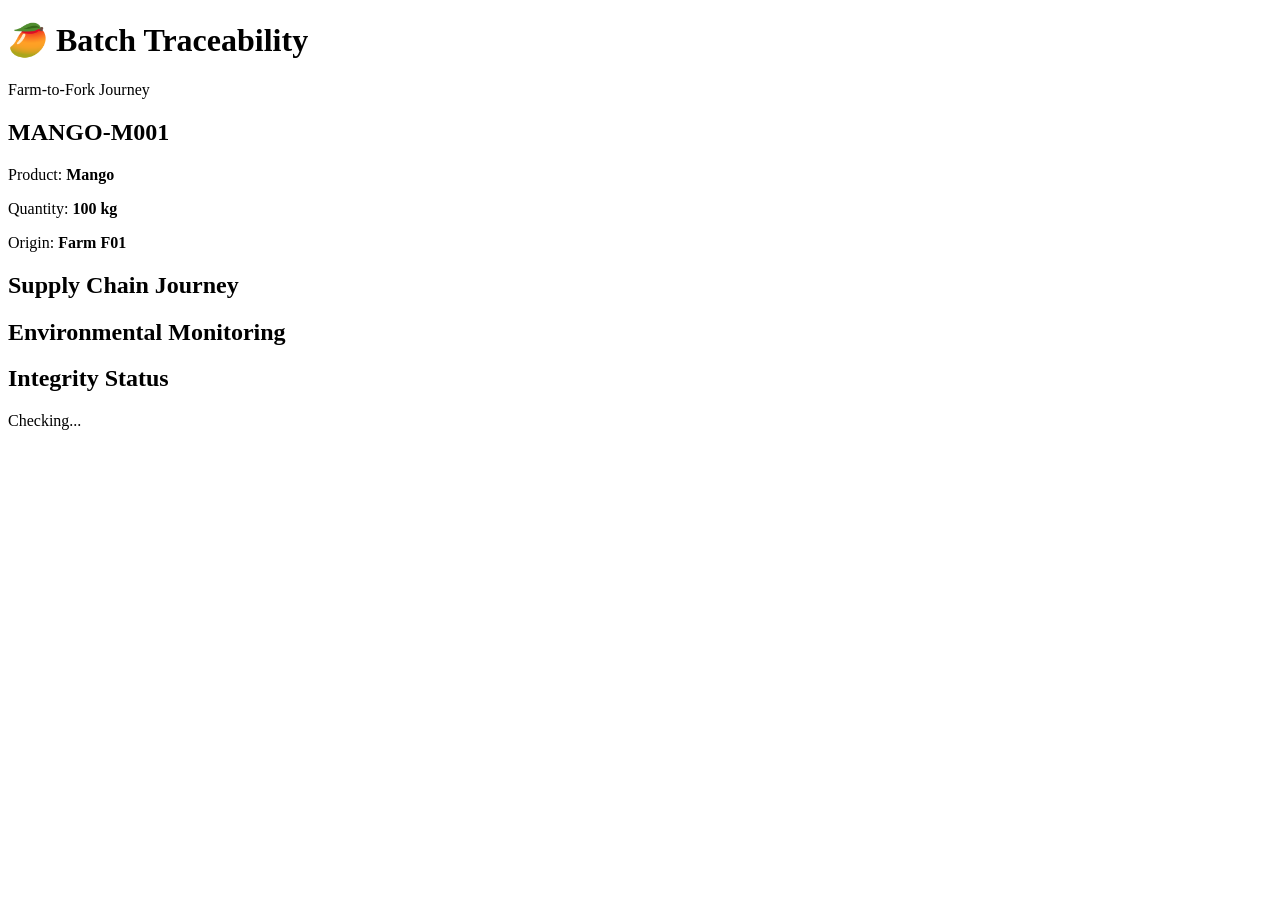
==== templates/trace.html @ 6886226d "templates/trace.html" ====
<!DOCTYPE html>
<html lang="en">

<head>

    <meta charset="UTF-8">

    <meta name="viewport"
          content="width=device-width, initial-scale=1.0">

    <title>Batch Traceability</title>

    <link rel="stylesheet"
          href="{{ url_for('static', filename='style.css') }}">

</head>

<body>

<div class="container trace-page">

    <header>

        <h1>🥭 Batch Traceability</h1>

        <p>
            Farm-to-Fork Journey
        </p>

    </header>


    <section class="batch-card">

        <h2>MANGO-M001</h2>

        <p>
            Product: <strong>Mango</strong>
        </p>

        <p>
            Quantity: <strong>100 kg</strong>
        </p>

        <p>
            Origin: <strong>Farm F01</strong>
        </p>

    </section>


    <section class="trace-card">

        <h2>Supply Chain Journey</h2>

        <div id="traceJourney"
             class="journey">

        </div>

    </section>


    <section class="trace-card">

        <h2>Environmental Monitoring</h2>

        <div id="traceReadings">

        </div>

    </section>


    <section class="trace-card">

        <h2>Integrity Status</h2>

        <div id="traceIntegrity"
             class="verified">

            Checking...

        </div>

    </section>

</div>


<script>

async function loadTrace() {

    const response =
        await fetch("/data");

    const data =
        await response.json();


    const journey =
        document.getElementById(
            "traceJourney"
        );


    data.stages.forEach(
        (stage, index) => {

            const item =
                document.createElement(
                    "div"
                );

            item.className =
                "journey-stage";


            if (stage.time) {

                item.classList.add(
                    "completed"
                );

            }


            item.innerHTML = `

                <div class="stage-icon">
                    ${stage.icon}
                </div>

                <strong>
                    ${stage.name}
                </strong>

                <small>
                    ${stage.location}
                </small>

                <small>
                    ${
                        stage.time ||
                        "Pending"
                    }
                </small>

            `;


            journey.appendChild(
                item
            );


            if (
                index <
                data.stages.length - 1
            ) {

                const arrow =
                    document.createElement(
                        "div"
                    );

                arrow.className =
                    "journey-arrow";

                arrow.innerText =
                    "→";

                journey.appendChild(
                    arrow
                );

            }

        }
    );


    const readings =
        document.getElementById(
            "traceReadings"
        );


    if (data.readings.length === 0) {

        readings.innerHTML =
            "<p>No sensor records available.</p>";

    }
    else {

        data.readings
            .slice()
            .reverse()
            .forEach(
                reading => {

                    const card =
                        document.createElement(
                            "div"
                        );

                    card.className =
                        "trace-reading";


                    card.innerHTML = `

                        <strong>
                            ${reading.timestamp}
                        </strong>

                        <p>
                            Temperature:
                            ${reading.temperature} °C
                        </p>

                        <p>
                            Humidity:
                            ${reading.humidity} %
                        </p>

                        <p>
                            Ethylene:
                            ${reading.ethylene} ppm
                        </p>

                        <p>
                            Status:
                            ${reading.status}
                        </p>

                    `;


                    readings.appendChild(
                        card
                    );

                }
            );

    }


    const integrity =
        document.getElementById(
            "traceIntegrity"
        );


    const verify =
        await fetch("/verify");

    const result =
        await verify.json();


    if (result.verified) {

        integrity.innerText =
            "✅ Cryptographically Verified — No Tampering Detected.";

    }
    else {

        integrity.innerText =
            "❌ Integrity Verification Failed.";

        integrity.className =
            "tampered";

    }

}


loadTrace();

</script>

</body>

</html>
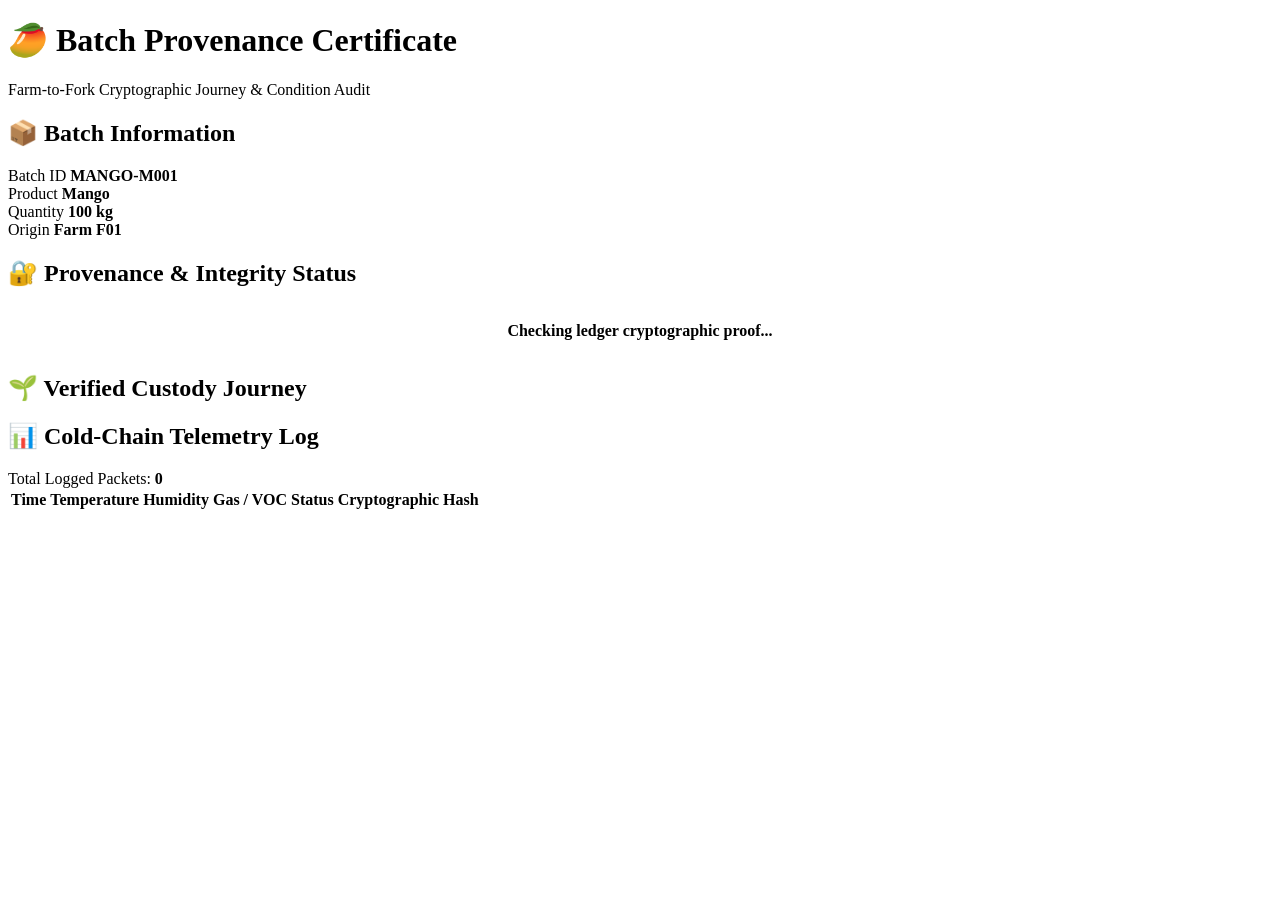
==== commit 2bfa81e5: "Update dashboard and batch trace" ====
--- a/templates/trace.html
+++ b/templates/trace.html
@@ -1,290 +1,210 @@
 <!DOCTYPE html>
 <html lang="en">
-
 <head>
-
     <meta charset="UTF-8">
-
-    <meta name="viewport"
-          content="width=device-width, initial-scale=1.0">
-
-    <title>Batch Traceability</title>
-
-    <link rel="stylesheet"
-          href="{{ url_for('static', filename='style.css') }}">
-
+    <meta name="viewport" content="width=device-width, initial-scale=1.0">
+    <title>Batch Traceability - AgriTrace</title>
+    <link rel="stylesheet" href="{{ url_for('static', filename='style.css') }}">
 </head>
-
 <body>
 
-<div class="container trace-page">
-
+<div class="container">
+
+    <!-- ================================================= -->
+    <!-- HEADER -->
+    <!-- ================================================= -->
     <header>
-
-        <h1>🥭 Batch Traceability</h1>
-
-        <p>
-            Farm-to-Fork Journey
-        </p>
-
+        <h1>🥭 Batch Provenance Certificate</h1>
+        <p>Farm-to-Fork Cryptographic Journey & Condition Audit</p>
     </header>
 
-
+    <!-- ================================================= -->
+    <!-- BATCH INFORMATION -->
+    <!-- ================================================= -->
     <section class="batch-card">
-
-        <h2>MANGO-M001</h2>
-
-        <p>
-            Product: <strong>Mango</strong>
-        </p>
-
-        <p>
-            Quantity: <strong>100 kg</strong>
-        </p>
-
-        <p>
-            Origin: <strong>Farm F01</strong>
-        </p>
-
-    </section>
-
-
+        <h2>📦 Batch Information</h2>
+        <div class="batch-grid">
+            <div>
+                <span>Batch ID</span>
+                <strong id="traceBatchId">MANGO-M001</strong>
+            </div>
+            <div>
+                <span>Product</span>
+                <strong id="traceProduct">Mango</strong>
+            </div>
+            <div>
+                <span>Quantity</span>
+                <strong id="traceQuantity">100 kg</strong>
+            </div>
+            <div>
+                <span>Origin</span>
+                <strong id="traceOrigin">Farm F01</strong>
+            </div>
+        </div>
+    </section>
+
+    <!-- ================================================= -->
+    <!-- DATA INTEGRITY STATUS -->
+    <!-- ================================================= -->
+    <section class="integrity">
+        <h2>🔐 Provenance & Integrity Status</h2>
+        <div id="traceIntegrity" style="padding:15px; border-radius:8px; font-weight:600; text-align:center;">
+            Checking ledger cryptographic proof...
+        </div>
+    </section>
+
+    <!-- ================================================= -->
+    <!-- FARM TO FORK JOURNEY -->
+    <!-- ================================================= -->
     <section class="trace-card">
-
-        <h2>Supply Chain Journey</h2>
-
-        <div id="traceJourney"
-             class="journey">
-
+        <h2>🌱 Verified Custody Journey</h2>
+        <div id="traceJourney" class="journey"></div>
+    </section>
+
+    <!-- ================================================= -->
+    <!-- SENSOR AUDIT RECORDS -->
+    <!-- ================================================= -->
+    <section class="records">
+        <h2>📊 Cold-Chain Telemetry Log</h2>
+        <div class="record-summary">
+            <div>
+                Total Logged Packets:
+                <strong id="traceTotalRecords">0</strong>
+            </div>
         </div>
-
-    </section>
-
-
-    <section class="trace-card">
-
-        <h2>Environmental Monitoring</h2>
-
-        <div id="traceReadings">
-
-        </div>
-
-    </section>
-
-
-    <section class="trace-card">
-
-        <h2>Integrity Status</h2>
-
-        <div id="traceIntegrity"
-             class="verified">
-
-            Checking...
-
-        </div>
-
+        <table>
+            <thead>
+                <tr>
+                    <th>Time</th>
+                    <th>Temperature</th>
+                    <th>Humidity</th>
+                    <th>Gas / VOC</th>
+                    <th>Status</th>
+                    <th>Cryptographic Hash</th>
+                </tr>
+            </thead>
+            <tbody id="traceRecordsTable"></tbody>
+        </table>
     </section>
 
 </div>
 
-
 <script>
-
-async function loadTrace() {
-
-    const response =
-        await fetch("/data");
-
-    const data =
-        await response.json();
-
-
-    const journey =
-        document.getElementById(
-            "traceJourney"
-        );
-
-
-    data.stages.forEach(
-        (stage, index) => {
-
-            const item =
-                document.createElement(
-                    "div"
-                );
-
-            item.className =
-                "journey-stage";
-
-
-            if (stage.time) {
-
-                item.classList.add(
-                    "completed"
-                );
-
-            }
-
-
-            item.innerHTML = `
-
-                <div class="stage-icon">
-                    ${stage.icon}
-                </div>
-
-                <strong>
-                    ${stage.name}
-                </strong>
-
-                <small>
-                    ${stage.location}
-                </small>
-
-                <small>
-                    ${
-                        stage.time ||
-                        "Pending"
-                    }
-                </small>
-
-            `;
-
-
-            journey.appendChild(
-                item
-            );
-
-
-            if (
-                index <
-                data.stages.length - 1
-            ) {
-
-                const arrow =
-                    document.createElement(
-                        "div"
-                    );
-
-                arrow.className =
-                    "journey-arrow";
-
-                arrow.innerText =
-                    "→";
-
-                journey.appendChild(
-                    arrow
-                );
-
-            }
-
-        }
-    );
-
-
-    const readings =
-        document.getElementById(
-            "traceReadings"
-        );
-
-
-    if (data.readings.length === 0) {
-
-        readings.innerHTML =
-            "<p>No sensor records available.</p>";
-
+async function loadTraceData() {
+    try {
+        const response = await fetch("/data");
+        const data = await response.json();
+
+        // 1. Batch Details
+        if (data.batch) {
+            document.getElementById("traceBatchId").innerText = data.batch.id;
+            document.getElementById("traceProduct").innerText = data.batch.product;
+            document.getElementById("traceQuantity").innerText = data.batch.quantity;
+            document.getElementById("traceOrigin").innerText = data.batch.origin;
+        }
+
+        // 2. Journey Milestones
+        renderJourney(data.stages, data.current_stage);
+
+        // 3. Sensor Records Table
+        renderRecords(data.readings);
+
+        // 4. Verify Cryptographic Integrity
+        verifyLedger();
+
+    } catch (err) {
+        console.error("Failed to load trace data:", err);
     }
-    else {
-
-        data.readings
-            .slice()
-            .reverse()
-            .forEach(
-                reading => {
-
-                    const card =
-                        document.createElement(
-                            "div"
-                        );
-
-                    card.className =
-                        "trace-reading";
-
-
-                    card.innerHTML = `
-
-                        <strong>
-                            ${reading.timestamp}
-                        </strong>
-
-                        <p>
-                            Temperature:
-                            ${reading.temperature} °C
-                        </p>
-
-                        <p>
-                            Humidity:
-                            ${reading.humidity} %
-                        </p>
-
-                        <p>
-                            Ethylene:
-                            ${reading.ethylene} ppm
-                        </p>
-
-                        <p>
-                            Status:
-                            ${reading.status}
-                        </p>
-
-                    `;
-
-
-                    readings.appendChild(
-                        card
-                    );
-
-                }
-            );
-
+}
+
+function renderJourney(stages, current) {
+    const container = document.getElementById("traceJourney");
+    container.innerHTML = "";
+
+    stages.forEach((stage, index) => {
+        const item = document.createElement("div");
+        item.className = "journey-stage";
+
+        if (index < current) {
+            item.classList.add("completed");
+        }
+        if (index === current) {
+            item.classList.add("current");
+        }
+
+        item.innerHTML = `
+            <div class="stage-icon">${stage.icon}</div>
+            <strong>${stage.name}</strong>
+            <small>${stage.location}</small>
+            <small>${stage.time ? stage.time : "Pending"}</small>
+        `;
+
+        container.appendChild(item);
+
+        if (index < stages.length - 1) {
+            const arrow = document.createElement("div");
+            arrow.className = "journey-arrow";
+            arrow.innerText = "→";
+            container.appendChild(arrow);
+        }
+    });
+}
+
+function renderRecords(readings) {
+    const table = document.getElementById("traceRecordsTable");
+    table.innerHTML = "";
+    document.getElementById("traceTotalRecords").innerText = readings.length;
+
+    if (!readings || readings.length === 0) {
+        const emptyRow = document.createElement("tr");
+        emptyRow.innerHTML = `<td colspan="6" style="text-align:center; padding:15px;">No telemetry logged for this batch yet.</td>`;
+        table.appendChild(emptyRow);
+        return;
     }
 
-
-    const integrity =
-        document.getElementById(
-            "traceIntegrity"
-        );
-
-
-    const verify =
-        await fetch("/verify");
-
-    const result =
-        await verify.json();
-
-
-    if (result.verified) {
-
-        integrity.innerText =
-            "✅ Cryptographically Verified — No Tampering Detected.";
-
+    readings.slice().reverse().forEach(reading => {
+        const row = document.createElement("tr");
+        const hash = reading.hash || reading.server_hash || "";
+        row.innerHTML = `
+            <td>${reading.timestamp}</td>
+            <td>${reading.temperature} °C</td>
+            <td>${reading.humidity} %</td>
+            <td>${reading.gas_raw}</td>
+            <td>${reading.status}</td>
+            <td><small>${hash ? hash.substring(0, 16) + '...' : '--'}</small></td>
+        `;
+        table.appendChild(row);
+    });
+}
+
+async function verifyLedger() {
+    const box = document.getElementById("traceIntegrity");
+    try {
+        const response = await fetch("/verify");
+        const result = await response.json();
+
+        if (result.verified) {
+            box.innerHTML = "✅ NIST FIPS 180-4 SHA-256 HASH CHAIN VERIFIED — Tamper-Proof Audit Complete.";
+            box.style.background = "#dcfce7";
+            box.style.color = "#15803d";
+            box.style.border = "1px solid #86efac";
+        } else {
+            box.innerHTML = "❌ TAMPER WARNING: " + result.message;
+            box.style.background = "#fee2e2";
+            box.style.color = "#b91c1c";
+            box.style.border = "1px solid #fca5a5";
+        }
+    } catch (e) {
+        box.innerText = "⚠️ Unable to contact cryptographic verification engine.";
+        box.style.background = "#fef3c7";
+        box.style.color = "#b45309";
     }
-    else {
-
-        integrity.innerText =
-            "❌ Integrity Verification Failed.";
-
-        integrity.className =
-            "tampered";
-
-    }
-
-}
-
-
-loadTrace();
-
+}
+
+window.onload = function() {
+    loadTraceData();
+};
 </script>
 
 </body>
-
-</html>
+</html>
